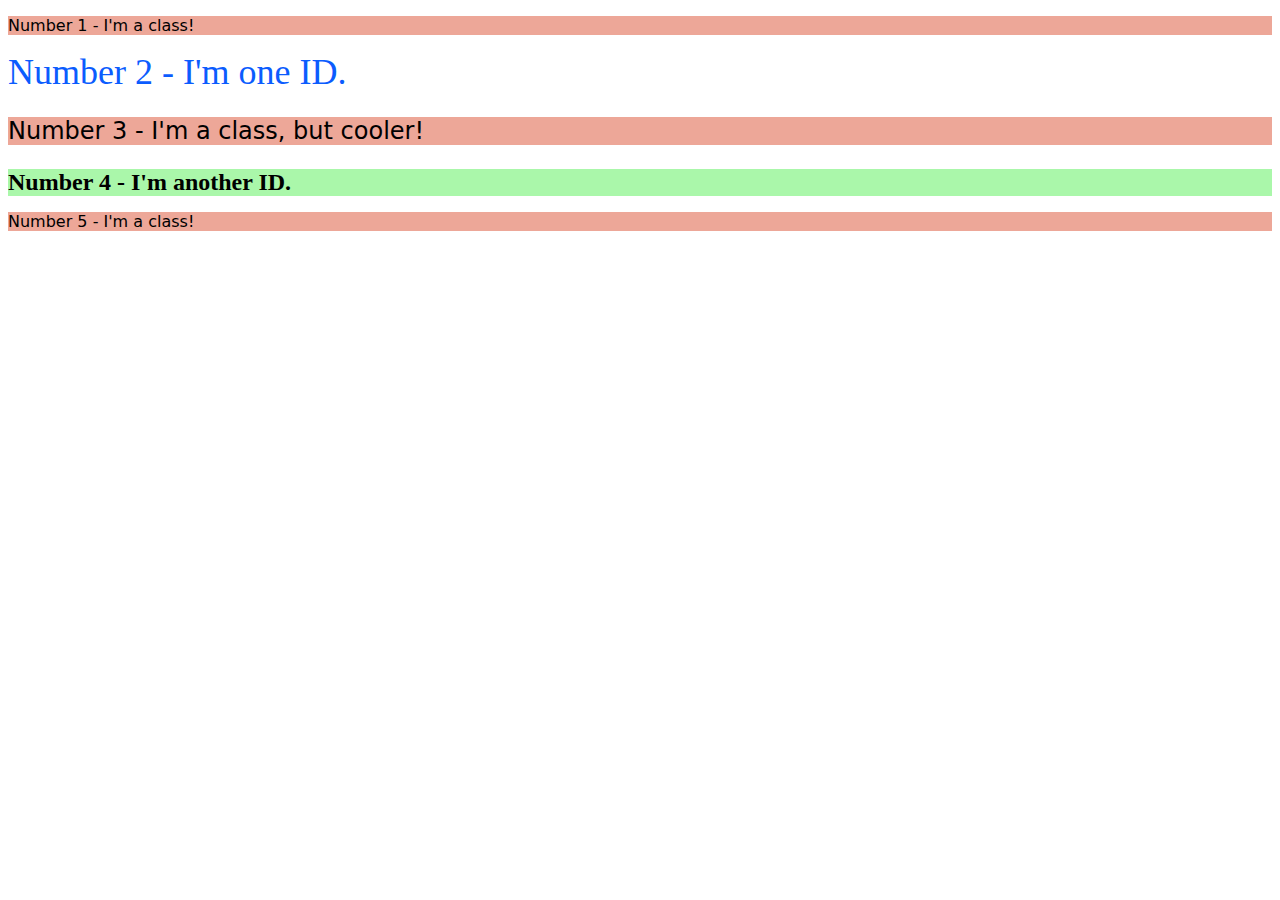
==== foundations/02-class-id-selectors/index.html @ c9219f0d "Added styles in html and css files" ====
<!DOCTYPE html>
<html lang="en">
  <head>
    <meta charset="UTF-8">
    <meta http-equiv="X-UA-Compatible" content="IE=edge">
    <meta name="viewport" content="width=device-width, initial-scale=1.0">
    <title>Class and ID Selectors</title>
    <link rel="stylesheet" href="style.css">
  </head>
  <body>
    <p class="class-one">Number 1 - I'm a class!</p>
    <div id="id-one">Number 2 - I'm one ID.</div>
    <p class="class-two">Number 3 - I'm a class, but cooler!</p>
    <div id="id-two">Number 4 - I'm another ID.</div>
    <p class="class-three">Number 5 - I'm a class!</p>
  </body>
</html>
---- foundations/02-class-id-selectors/style.css ----
p {
    background-color:#EDA798; 
    font-family:Verdana, "DejaVu Sans", sans-serif ;
}

#id-one {
    color:#0b5cfe;
    font-size: 36px;
}

.class-two {
    font-size: 24px;
}

#id-two {
    background-color: rgb(170, 247, 170);
    font-size: 24px;
    font-weight: bold;
}
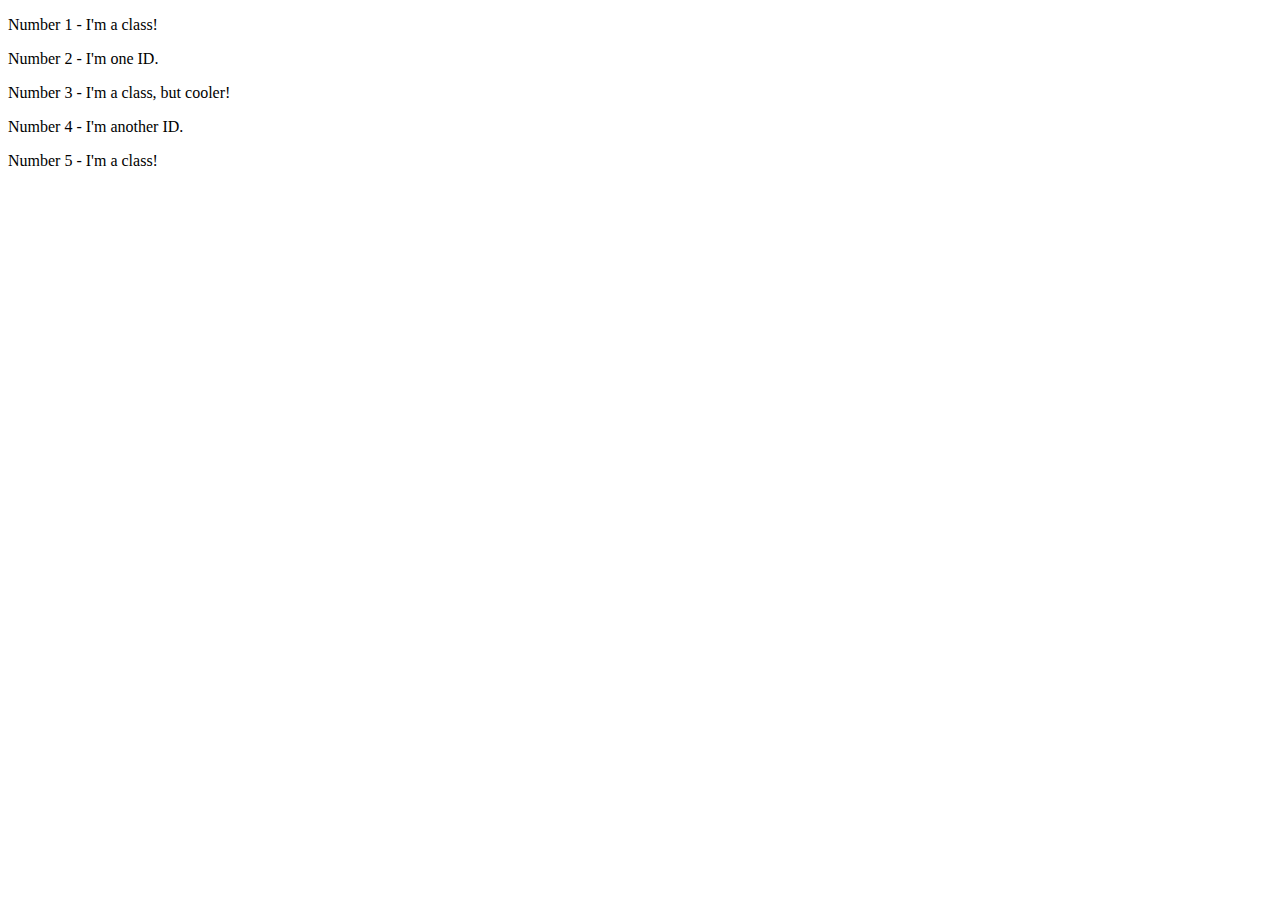
==== commit 53e4e34c: "Deleted solutions to try agian" ====
--- a/foundations/02-class-id-selectors/index.html
+++ b/foundations/02-class-id-selectors/index.html
@@ -8,10 +8,10 @@
     <link rel="stylesheet" href="style.css">
   </head>
   <body>
-    <p class="class-one">Number 1 - I'm a class!</p>
-    <div id="id-one">Number 2 - I'm one ID.</div>
-    <p class="class-two">Number 3 - I'm a class, but cooler!</p>
-    <div id="id-two">Number 4 - I'm another ID.</div>
-    <p class="class-three">Number 5 - I'm a class!</p>
+    <p>Number 1 - I'm a class!</p>
+    <div>Number 2 - I'm one ID.</div>
+    <p>Number 3 - I'm a class, but cooler!</p>
+    <div>Number 4 - I'm another ID.</div>
+    <p>Number 5 - I'm a class!</p>
   </body>
 </html>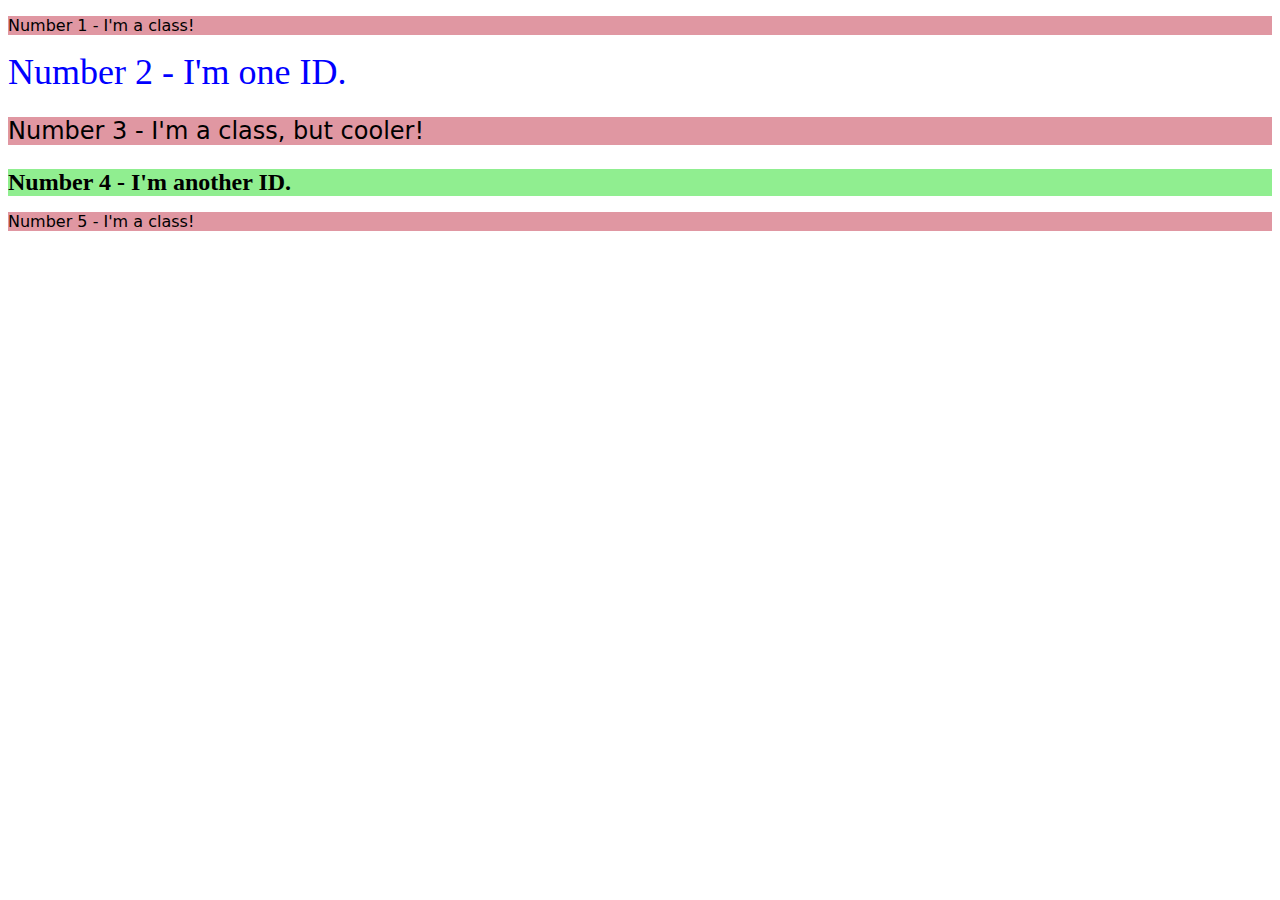
==== commit 49bbdf45: "Added style to index.html and finished exercise 2." ====
--- a/foundations/02-class-id-selectors/index.html
+++ b/foundations/02-class-id-selectors/index.html
@@ -8,10 +8,10 @@
     <link rel="stylesheet" href="style.css">
   </head>
   <body>
-    <p>Number 1 - I'm a class!</p>
-    <div>Number 2 - I'm one ID.</div>
-    <p>Number 3 - I'm a class, but cooler!</p>
-    <div>Number 4 - I'm another ID.</div>
-    <p>Number 5 - I'm a class!</p>
+    <p class="odd one">Number 1 - I'm a class!</p>
+    <div id="Blue">Number 2 - I'm one ID.</div>
+    <p class="odd two">Number 3 - I'm a class, but cooler!</p>
+    <div id="lightgreen">Number 4 - I'm another ID.</div>
+    <p class="odd three">Number 5 - I'm a class!</p>
   </body>
 </html>--- a/foundations/02-class-id-selectors/style.css
+++ b/foundations/02-class-id-selectors/style.css
@@ -0,0 +1,19 @@
+.odd {
+    background-color: #e097a2;
+    font-family: Verdana, "DejaVu Sans", sans-serif;
+}
+
+#Blue {
+    color: #0000ff;
+    font-size: 36px;
+}
+
+.two {
+    font-size: 24px;
+}
+
+#lightgreen {
+    background-color: #90ee90;
+    font-size: 24px;
+    font-weight: bold;
+}